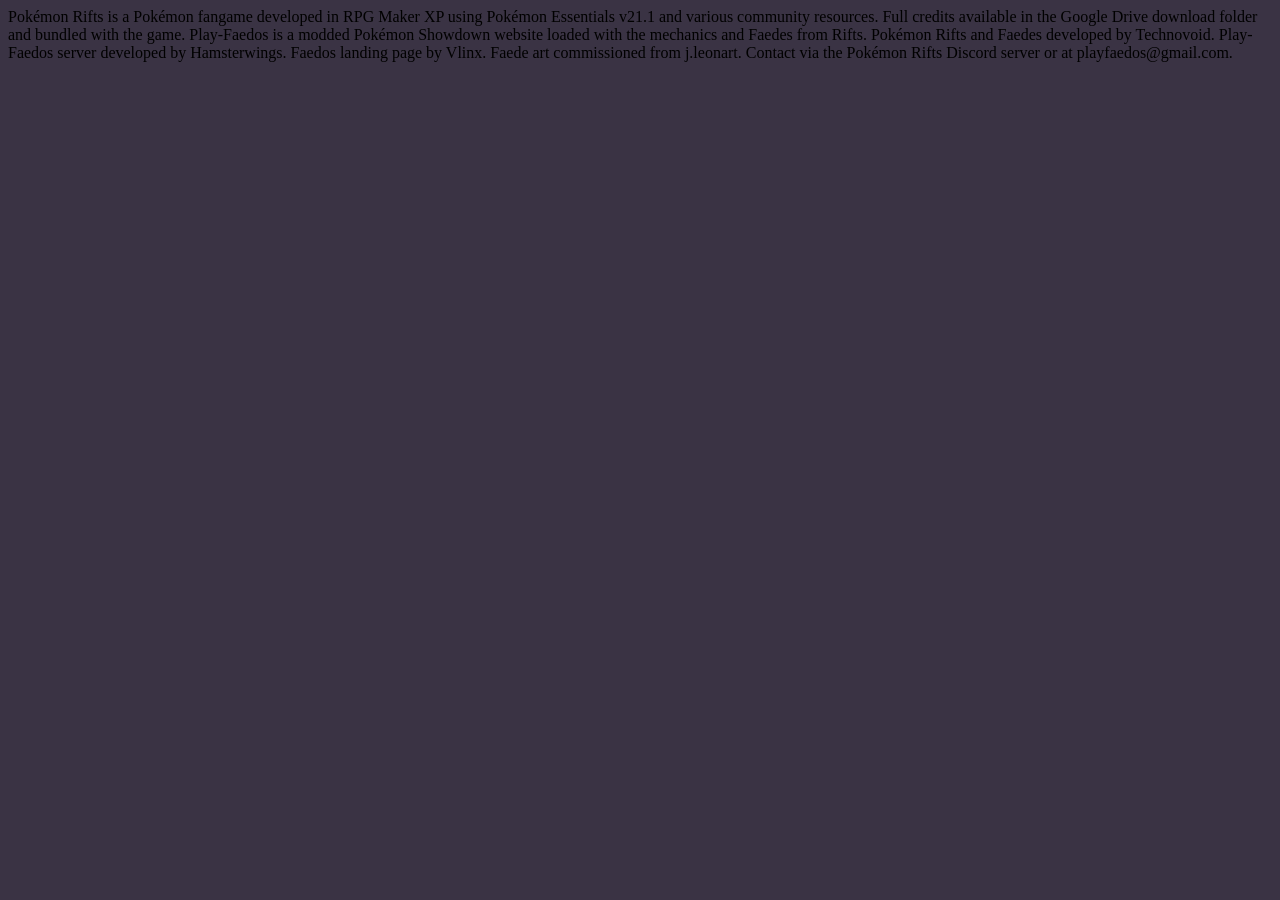
==== about.html @ 26eed0ec "Added html, css, and js files for portal." ====
<html>

<head>
    <meta charset="UTF-8">
    <meta name="viewport" content="width=device-width, initial-scale=1.0">
    <link rel="stylesheet" href="portal.css">
    <title>About Faedos</title>
</head>
<body>
Pokémon Rifts is a Pokémon fangame developed in RPG Maker XP using Pokémon Essentials v21.1 and various community resources. Full credits available in the Google Drive download folder and bundled with the game.
Play-Faedos is a modded Pokémon Showdown website loaded with the mechanics and Faedes from Rifts.

Pokémon Rifts and Faedes developed by Technovoid.
Play-Faedos server developed by Hamsterwings.
Faedos landing page by Vlinx. 
Faede art commissioned from j.leonart.

Contact via the Pokémon Rifts Discord server or at playfaedos@gmail.com.
</body>
</html>
---- portal.css ----
:root {
    --main: #554968;
    --bright: #8066aa;
    --dark: #3a3344;
    --vivid: #542e92;
    --accent: #e9c069;
}

#page-wrapper {
    width: 1000px;
    height: 1000px;
    transform-origin: top left;
    font-family: "Roboto Slab";
    font-size: 16px;
}

.button:hover {
    filter: brightness(1.3); 
}

.container {
  display: grid;
  grid-template-columns: 1fr 1fr;
  gap: 20px;
  padding: 40px;
  width: fit-content;
  margin: 0 auto;      
}

.container div {
  background-color: var(--main);
  padding: 10px;
  font-size: 24px;
  text-align: center;
}

.infotext {
    text-align: right;
}

body {
    font-family: "Roboto Slab";
    font-optical-sizing: auto;
    font-weight: 400;
    font-style: normal;
    font-size: normal;
    background-color: var(--dark);
}

a {
    color: var(--accent)
}
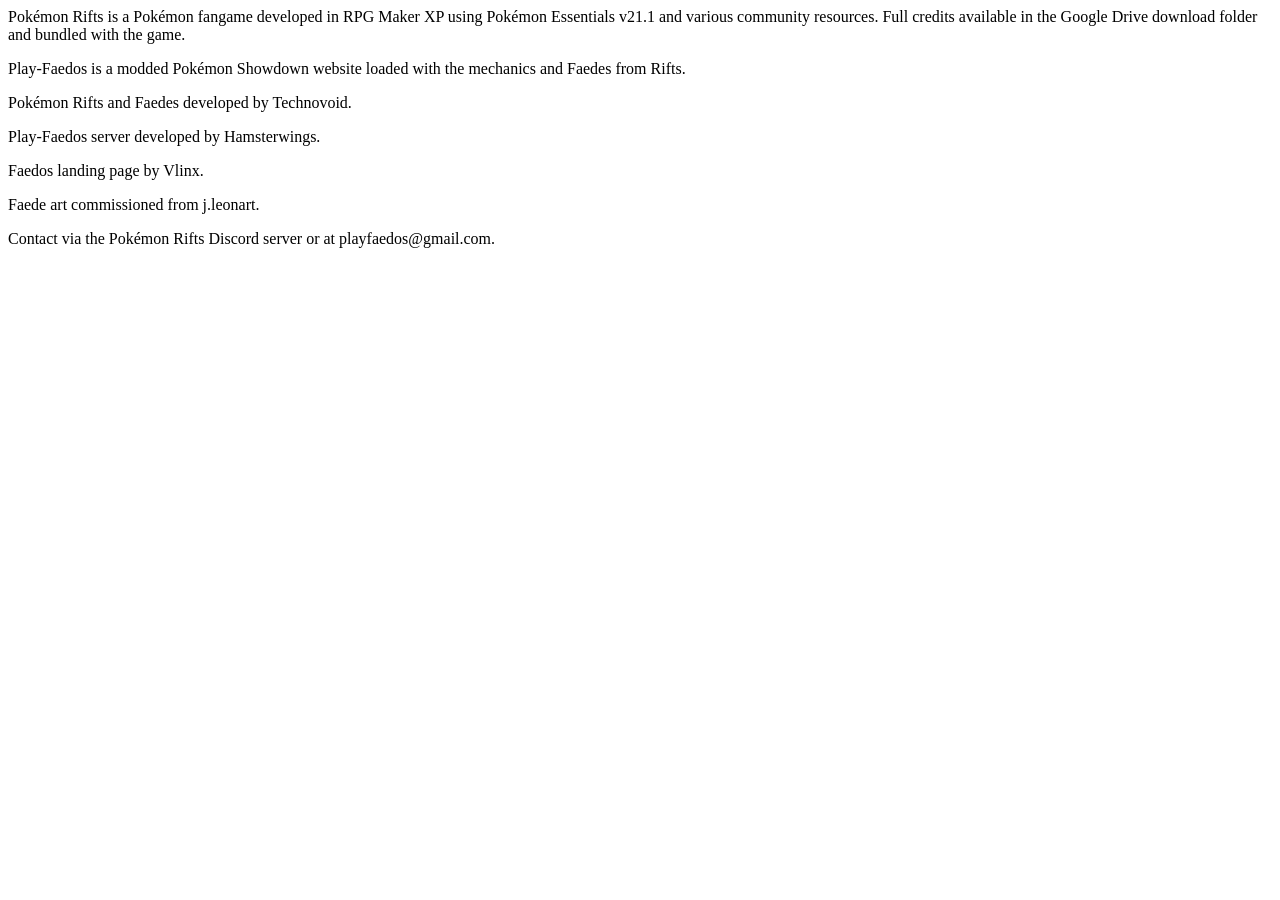
==== commit 48701c1a: "Update about.html" ====
--- a/about.html
+++ b/about.html
@@ -3,18 +3,18 @@
 <head>
     <meta charset="UTF-8">
     <meta name="viewport" content="width=device-width, initial-scale=1.0">
-    <link rel="stylesheet" href="portal.css">
+    <!-- <link rel="stylesheet" href="portal.css"> -->
     <title>About Faedos</title>
 </head>
 <body>
-Pokémon Rifts is a Pokémon fangame developed in RPG Maker XP using Pokémon Essentials v21.1 and various community resources. Full credits available in the Google Drive download folder and bundled with the game.
-Play-Faedos is a modded Pokémon Showdown website loaded with the mechanics and Faedes from Rifts.
+<p>Pokémon Rifts is a Pokémon fangame developed in RPG Maker XP using Pokémon Essentials v21.1 and various community resources. Full credits available in the Google Drive download folder and bundled with the game.</p>
+<p>Play-Faedos is a modded Pokémon Showdown website loaded with the mechanics and Faedes from Rifts.</p>
 
-Pokémon Rifts and Faedes developed by Technovoid.
-Play-Faedos server developed by Hamsterwings.
-Faedos landing page by Vlinx. 
-Faede art commissioned from j.leonart.
+<p>Pokémon Rifts and Faedes developed by Technovoid.</p>
+<p>Play-Faedos server developed by Hamsterwings.</p>
+<p>Faedos landing page by Vlinx.</p>
+<p>Faede art commissioned from j.leonart.</p>
 
 Contact via the Pokémon Rifts Discord server or at playfaedos@gmail.com.
 </body>
-</html>+</html>
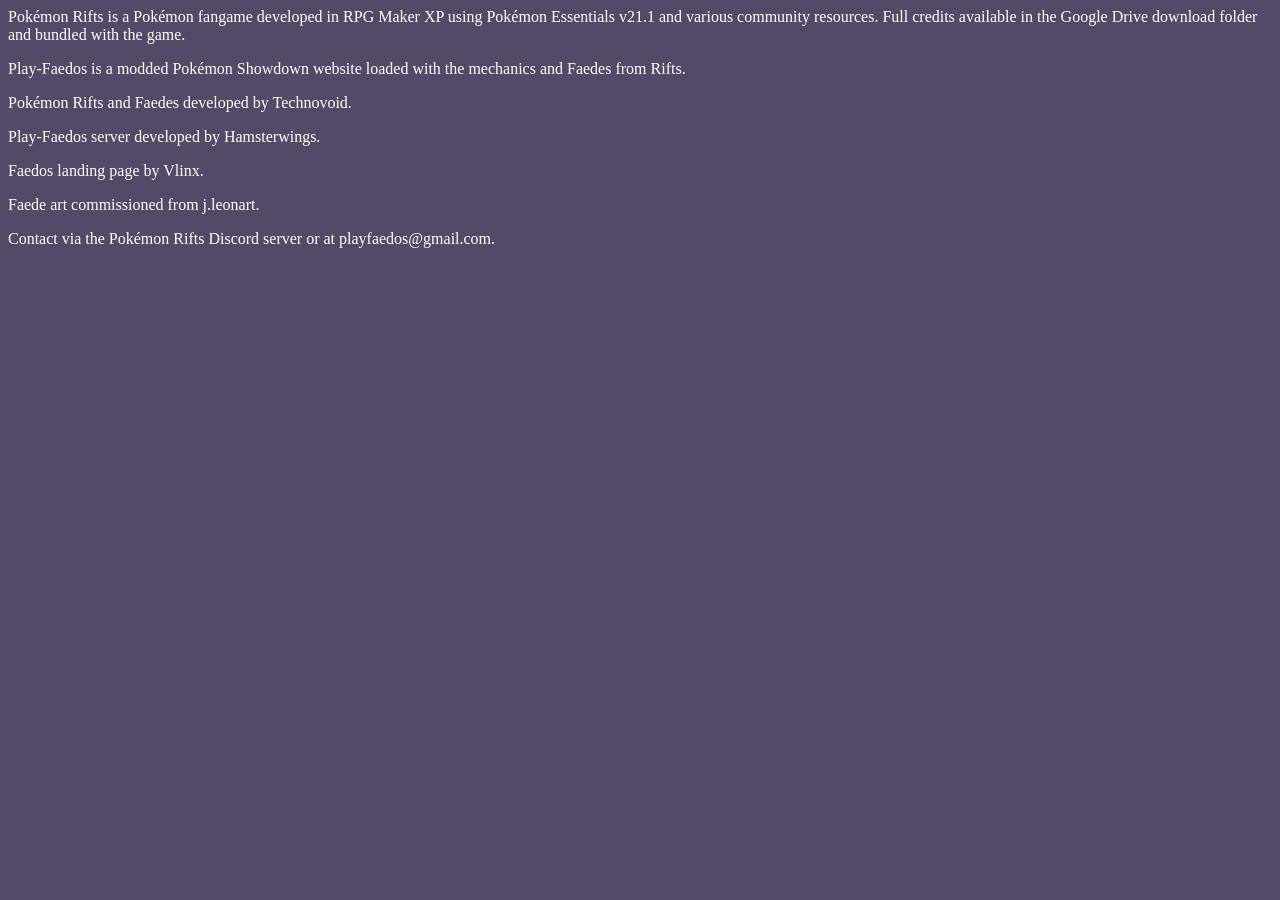
==== commit 996f370c: "Update about.html" ====
--- a/about.html
+++ b/about.html
@@ -6,15 +6,15 @@
     <!-- <link rel="stylesheet" href="portal.css"> -->
     <title>About Faedos</title>
 </head>
-<body>
-<p>Pokémon Rifts is a Pokémon fangame developed in RPG Maker XP using Pokémon Essentials v21.1 and various community resources. Full credits available in the Google Drive download folder and bundled with the game.</p>
-<p>Play-Faedos is a modded Pokémon Showdown website loaded with the mechanics and Faedes from Rifts.</p>
+<body style="background-color:#554968;">
+<p style="color:white;">Pokémon Rifts is a Pokémon fangame developed in RPG Maker XP using Pokémon Essentials v21.1 and various community resources. Full credits available in the Google Drive download folder and bundled with the game.</p>
+<p style="color:white;">Play-Faedos is a modded Pokémon Showdown website loaded with the mechanics and Faedes from Rifts.</p>
 
-<p>Pokémon Rifts and Faedes developed by Technovoid.</p>
-<p>Play-Faedos server developed by Hamsterwings.</p>
-<p>Faedos landing page by Vlinx.</p>
-<p>Faede art commissioned from j.leonart.</p>
+<p style="color:white;">Pokémon Rifts and Faedes developed by Technovoid.</p>
+<p style="color:white;">Play-Faedos server developed by Hamsterwings.</p>
+<p style="color:white;">Faedos landing page by Vlinx.</p>
+<p style="color:white;">Faede art commissioned from j.leonart.</p>
 
-Contact via the Pokémon Rifts Discord server or at playfaedos@gmail.com.
+<p style="color:white;">Contact via the Pokémon Rifts Discord server or at playfaedos@gmail.com.</p>
 </body>
 </html>
